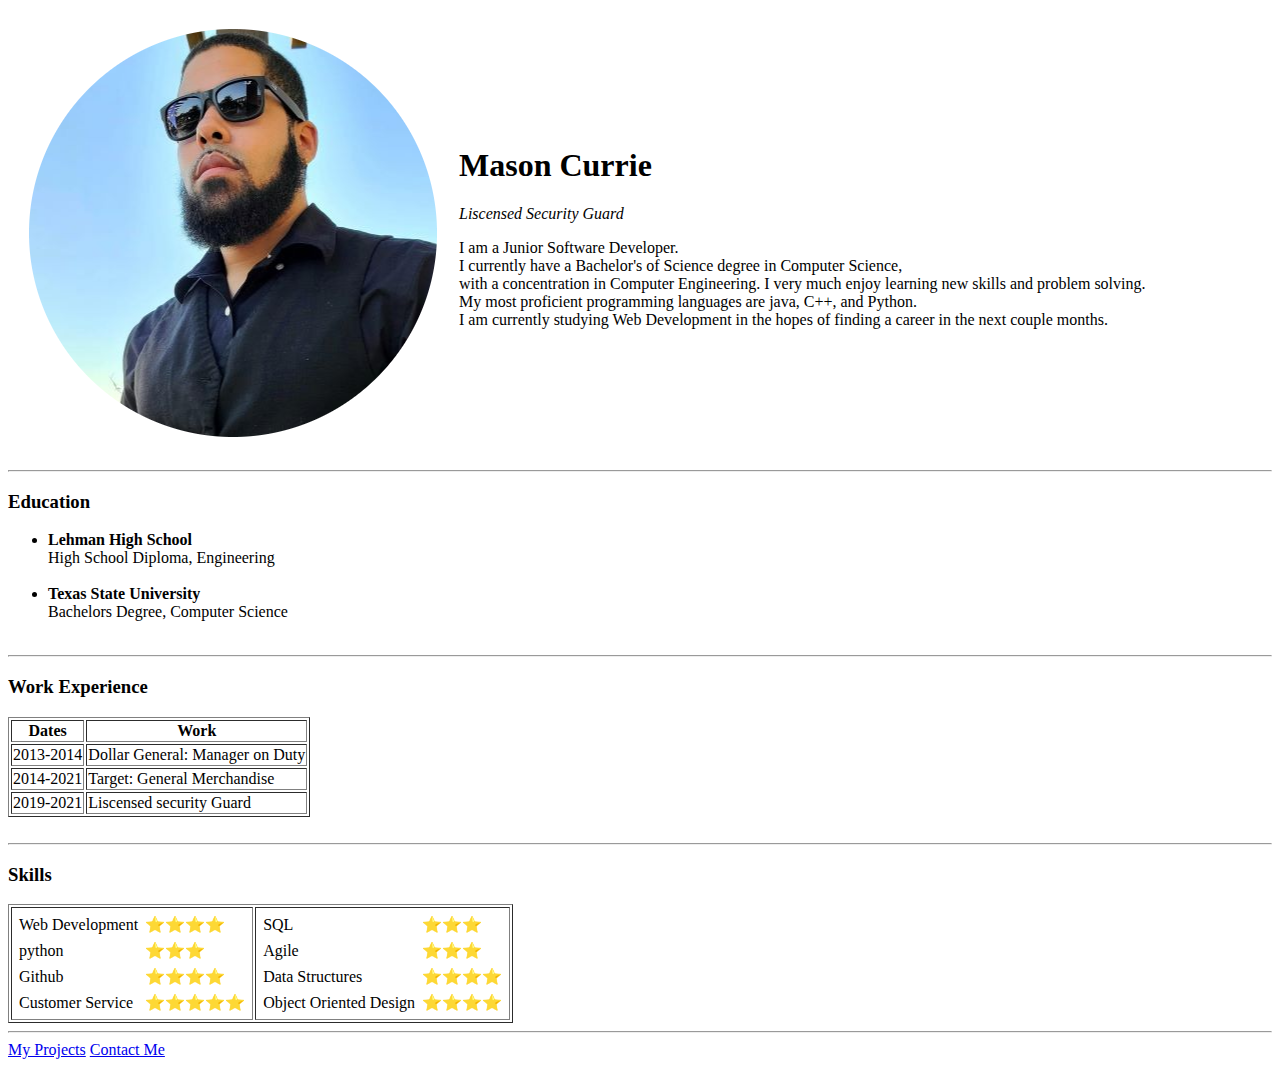
==== index.html @ 2e08c763 "Added initial cv website files" ====
<!DOCTYPE html>
<html>

<head>
  <meta charset="utf-8">
  <title>Mason's Personal Site</title>
</head>

<body>
  <table cellspacing="20">
    <tr>
      <td><img src="mason.png" alt="Mason profile picture"></td>
      <td><h1>Mason Currie</h1>
      <P>
        <em>Liscensed Security Guard</em>
      </P>
      <p>
        I am a Junior Software Developer. <br>
        I currently have a Bachelor's of Science degree in Computer Science,<br>
        with a concentration in Computer Engineering.
        I very much enjoy learning new skills and problem solving.<br>
        My most proficient programming languages are java, C++, and Python. <br> I am
        currently studying Web Development in the hopes of finding a career in
        the next couple months.
      </p></td>
    </tr>
  </table>

  <hr>
  <h3>Education</h3>
  <ul>
    <li>
        <strong>Lehman High School</strong> <br>High School Diploma, Engineering
    </li>
    <br>

    <li>
        <strong>Texas State University</strong> <br>Bachelors Degree, Computer Science
    </li>
    <br>
  </ul>
  <hr>

  <h3>Work Experience</h3>
  <table border="1">
    <thead>
      <tr>
        <th>Dates</th>
        <th>Work</th>
      </tr>
    </thead>

    <tr>
      <td>2013-2014</td>
      <td>Dollar General: Manager on Duty</td>
    </tr>
    <tr>
      <td>2014-2021</td>
      <td>Target: General Merchandise</td>
    </tr>
    <tr>
      <td>2019-2021</td>
      <td>Liscensed security Guard</td>
    </tr>
  </table>
  <br>
  <hr>
  <h3>Skills</h3>

  <table border="1", cellspacing="2">
    <tr>
      <td>
        <table cellspacing="5">
        <tr>
          <td>Web Development</td>
          <td>⭐⭐⭐⭐</td>

        </tr>
        <tr>
          <td>python</td>
          <td>⭐⭐⭐</td>
        </tr>

        <tr>
          <td>Github</td>
          <td>⭐⭐⭐⭐</td>
        </tr>

        <tr>
          <td>Customer Service</td>
          <td>⭐⭐⭐⭐⭐</td>
        </tr>
      </table>
    </td>
      <td>
        <table cellspacing="5">
          <tr>
            <td>SQL</td>
            <td>⭐⭐⭐</td>
          </tr>

          <tr>
            <td>Agile</td>
            <td>⭐⭐⭐</td>
          </tr>

          <tr>
            <td>Data Structures</td>
            <td>⭐⭐⭐⭐</td>
          </tr>

          <tr>
            <td>Object Oriented Design</td>
            <td>⭐⭐⭐⭐</td>
          </tr>
        </table>
      </td>
    </tr>
  </table>
  <hr>

  <a href="https://github.com/mercurrie?tab=repositories">My Projects</a>
  <a href="Contact.html">Contact Me</a>

</body>

</html>
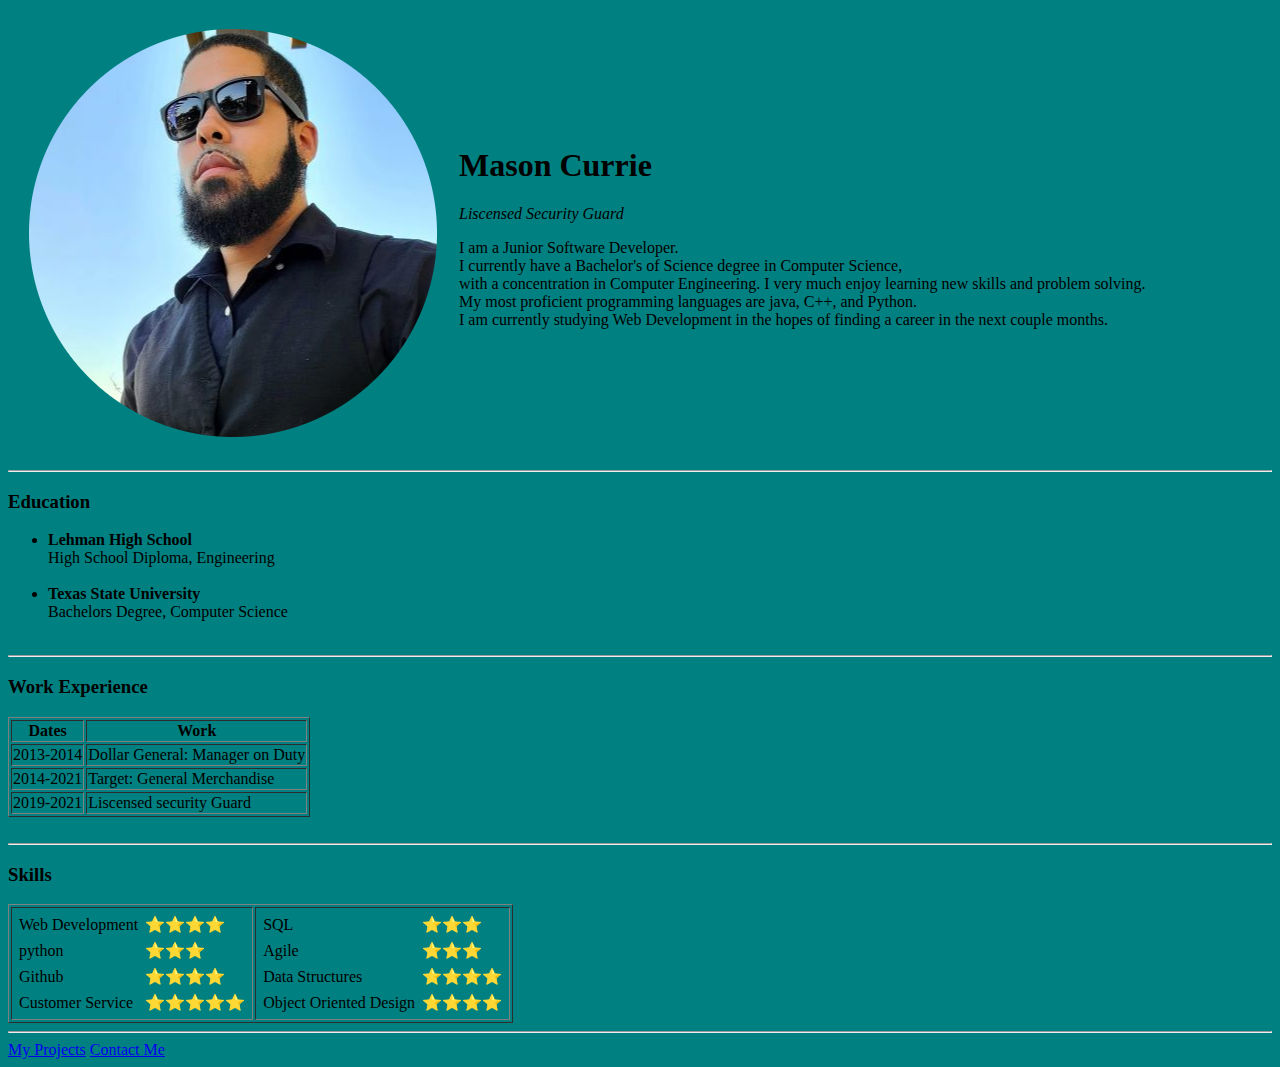
==== commit 1962e768: "Update index.html" ====
--- a/index.html
+++ b/index.html
@@ -6,7 +6,7 @@
   <title>Mason's Personal Site</title>
 </head>
 
-<body>
+<body style="background-color: teal;">
   <table cellspacing="20">
     <tr>
       <td><img src="mason.png" alt="Mason profile picture"></td>
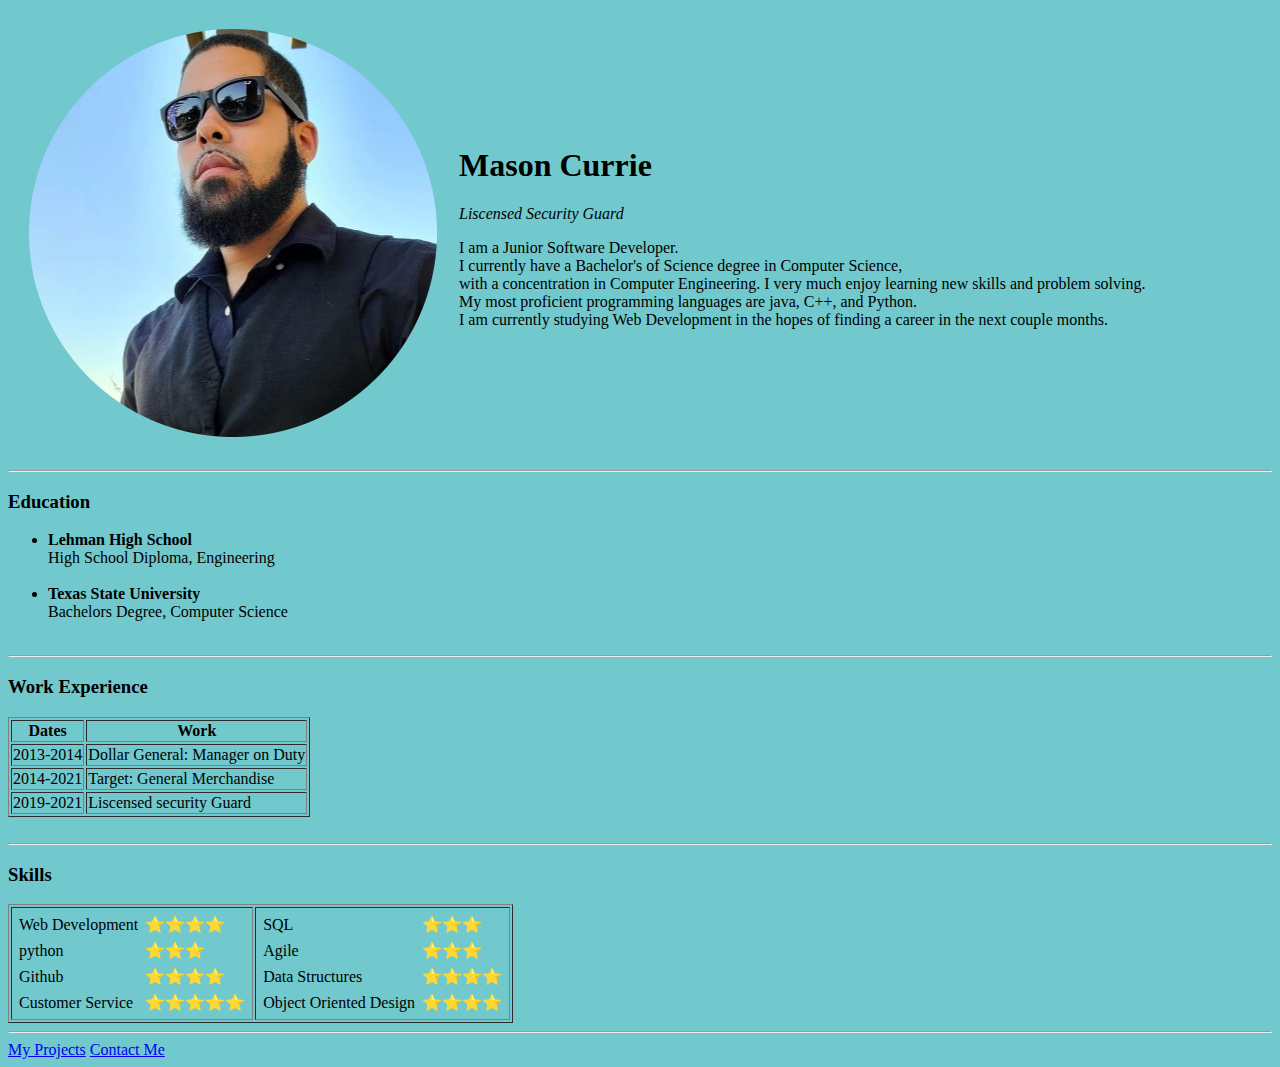
==== commit 7f932e18: "Update index.html" ====
--- a/index.html
+++ b/index.html
@@ -6,7 +6,7 @@
   <title>Mason's Personal Site</title>
 </head>
 
-<body style="background-color: teal;">
+<body style="background-color: #71C9CE;">
   <table cellspacing="20">
     <tr>
       <td><img src="mason.png" alt="Mason profile picture"></td>
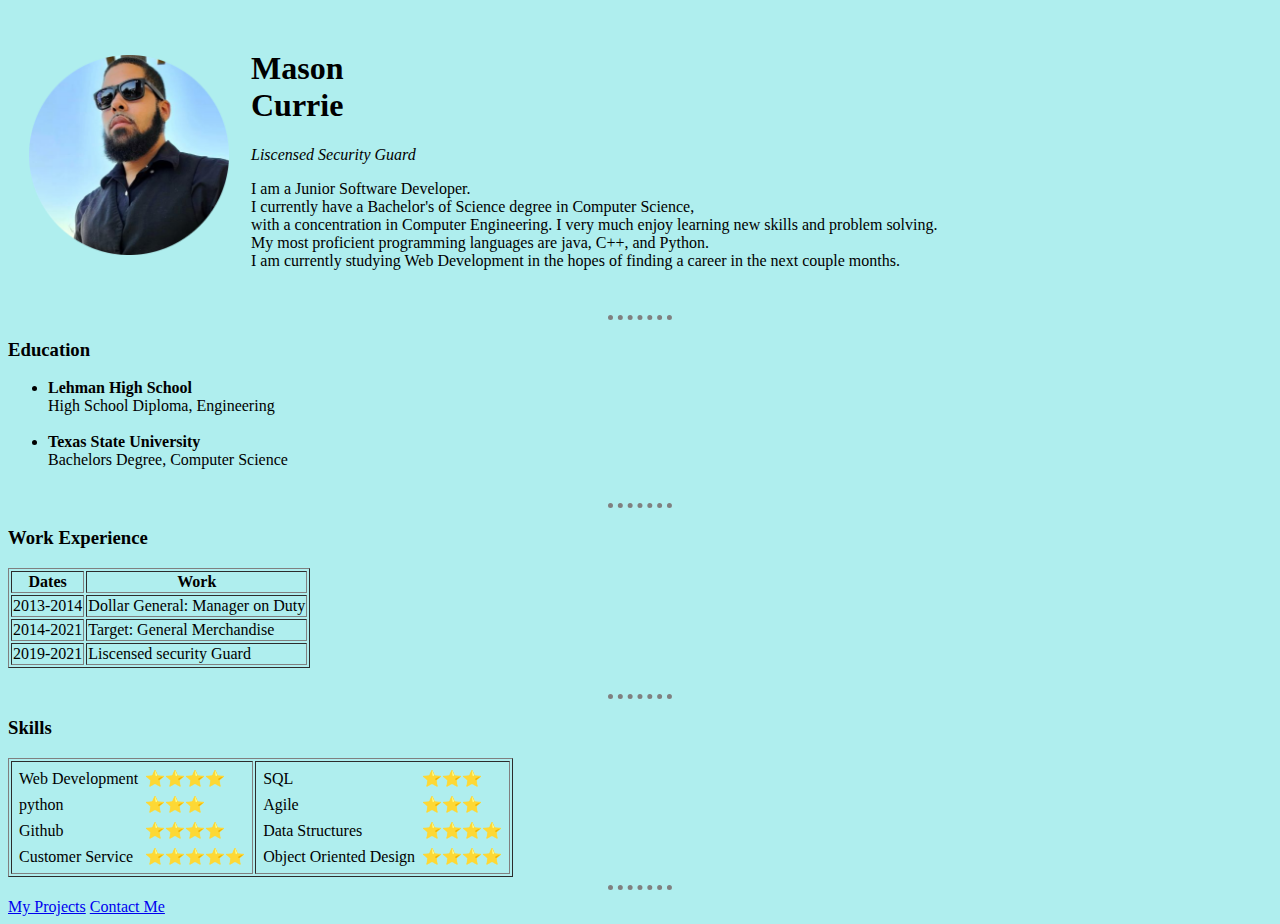
==== commit c6b7a128: "internal css" ====
--- a/index.html
+++ b/index.html
@@ -4,13 +4,27 @@
 <head>
   <meta charset="utf-8">
   <title>Mason's Personal Site</title>
+  <style>
+    body{background-color: #afeeee;}
+    hr{
+      border-color: grey;
+      border-style: none;
+      border-top-style: dotted;
+      border-width: 5px;
+      width: 5%;
+
+    }
+    img{
+      height: 200px;
+    }
+  </style>
 </head>
 
-<body style="background-color: #71C9CE;">
+<body>
   <table cellspacing="20">
     <tr>
       <td><img src="mason.png" alt="Mason profile picture"></td>
-      <td><h1>Mason Currie</h1>
+      <td><h1>Mason <br> Currie</h1>
       <P>
         <em>Liscensed Security Guard</em>
       </P>
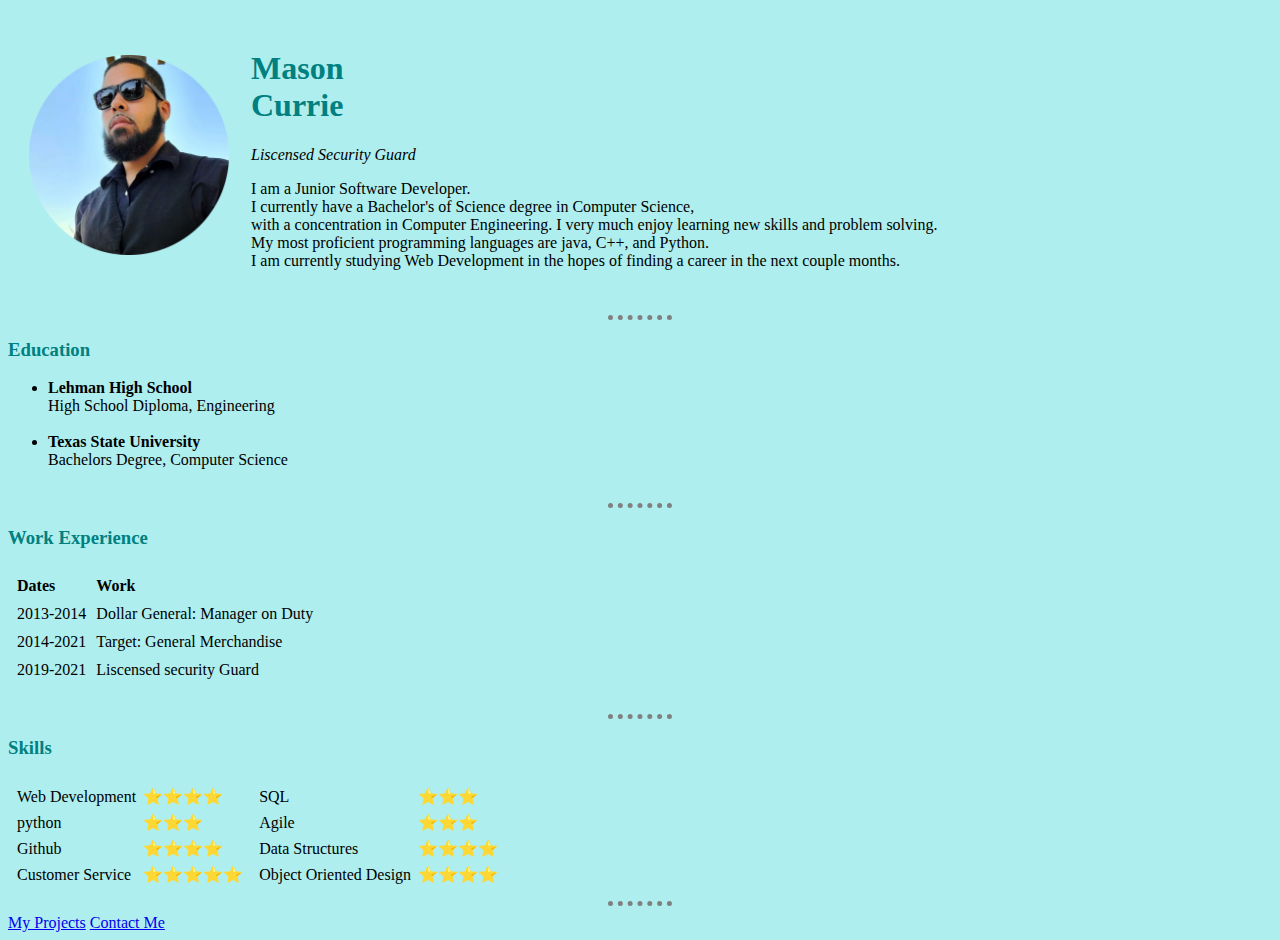
==== commit 904cb009: "css" ====
--- a/index.html
+++ b/index.html
@@ -4,20 +4,7 @@
 <head>
   <meta charset="utf-8">
   <title>Mason's Personal Site</title>
-  <style>
-    body{background-color: #afeeee;}
-    hr{
-      border-color: grey;
-      border-style: none;
-      border-top-style: dotted;
-      border-width: 5px;
-      width: 5%;
-
-    }
-    img{
-      height: 200px;
-    }
-  </style>
+  <link rel="stylesheet" href="styles.css">
 </head>
 
 <body>
@@ -56,9 +43,9 @@
   <hr>
 
   <h3>Work Experience</h3>
-  <table border="1">
+  <table cellspacing ="8">
     <thead>
-      <tr>
+      <tr style="text-align: left;">
         <th>Dates</th>
         <th>Work</th>
       </tr>
@@ -81,7 +68,7 @@
   <hr>
   <h3>Skills</h3>
 
-  <table border="1", cellspacing="2">
+  <table cellspacing="2">
     <tr>
       <td>
         <table cellspacing="5">
--- a/styles.css
+++ b/styles.css
@@ -0,0 +1,22 @@
+
+  body{
+    background-color: #afeeee;
+  }
+  hr{
+    border-color: grey;
+    border-style: none;
+    border-top-style: dotted;
+    border-width: 5px;
+    width: 5%;
+
+  }
+  img{
+    height: 200px;
+  }
+  h1{
+    color: #008080;
+  }
+  h3{
+    color: #008080;
+  }
+  
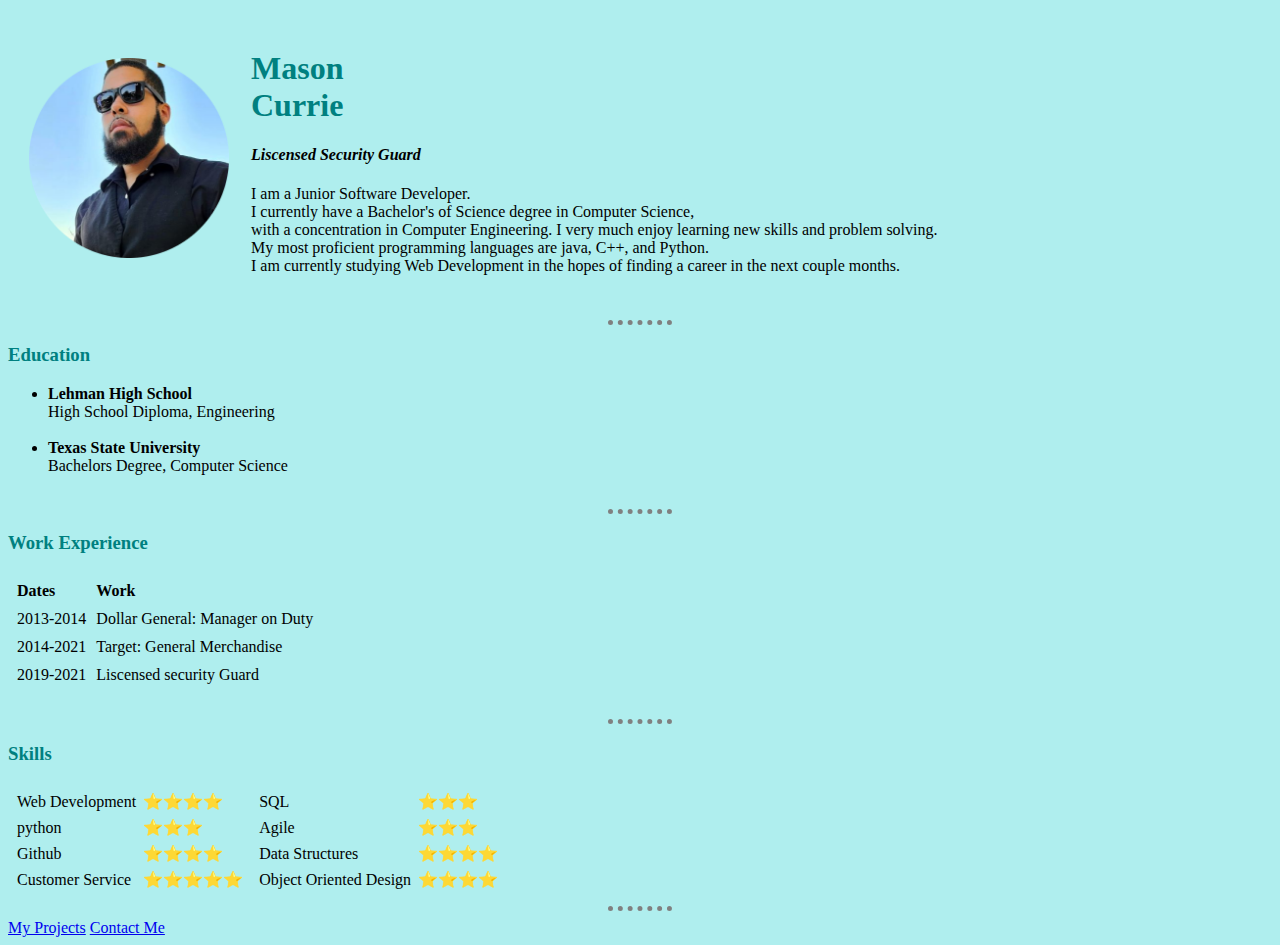
==== commit 796879ea: "Update index.html" ====
--- a/index.html
+++ b/index.html
@@ -13,7 +13,7 @@
       <td><img src="mason.png" alt="Mason profile picture"></td>
       <td><h1>Mason <br> Currie</h1>
       <P>
-        <em>Liscensed Security Guard</em>
+        <em><h4>Liscensed Security Guard</h4></em>
       </P>
       <p>
         I am a Junior Software Developer. <br>
